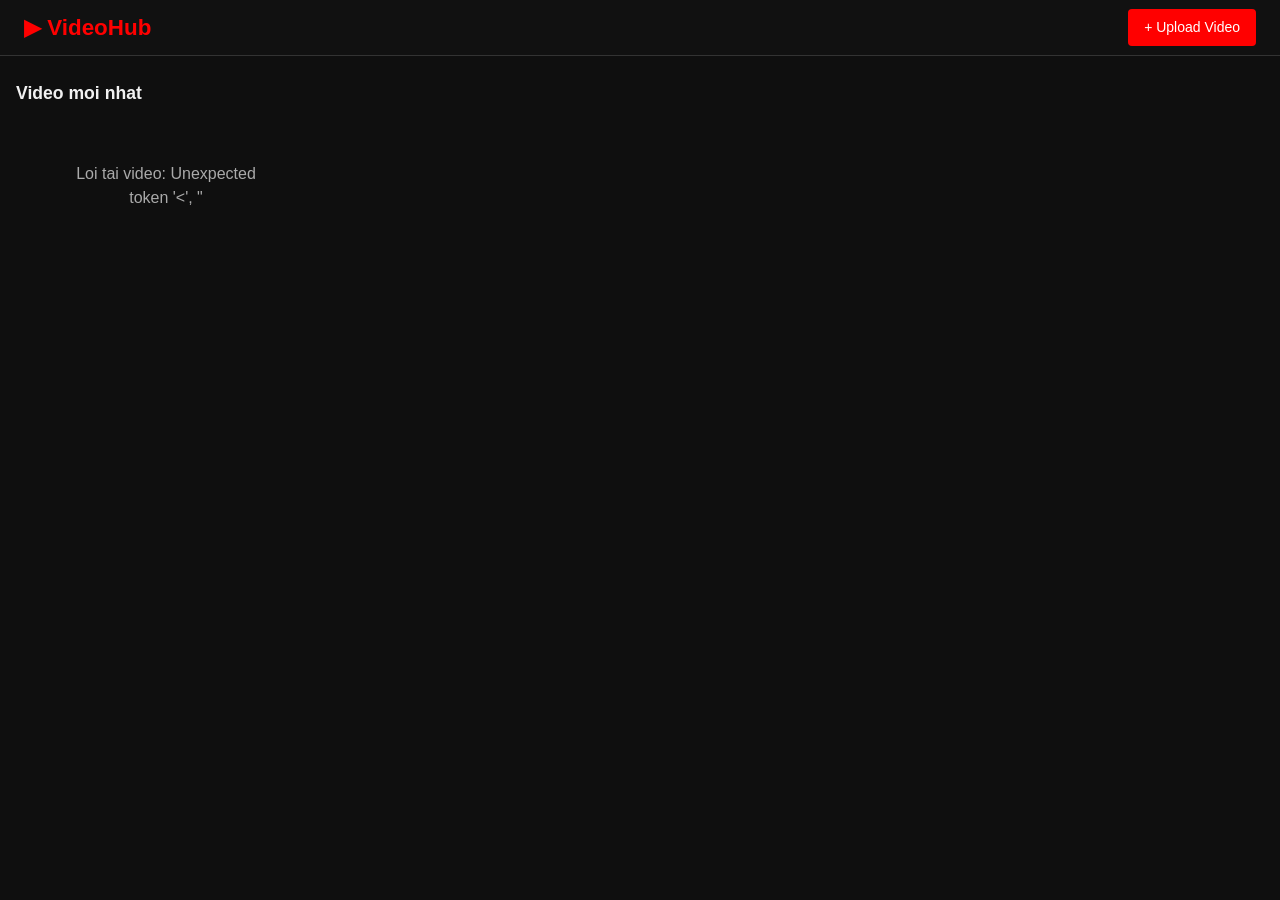
==== index.html @ e44a86b3 "Initial commit: YouTube-like Video Upload System" ====
<!DOCTYPE html>
<html lang='vi'>
<head>
  <meta charset='UTF-8'>
  <meta name='viewport' content='width=device-width, initial-scale=1.0'>
  <title>VideoHub</title>
  <link rel='stylesheet' href='frontend/css/style.css'>
</head>
<body>
  <nav class='navbar'>
    <a href='/' class='nav-brand'>&#9654; VideoHub</a>
    <div class='nav-right'>
      <a href='frontend/upload.html' class='btn btn-primary'>+ Upload Video</a>
    </div>
  </nav>
 
  <main class='container'>
    <h2 class='section-title'>Video moi nhat</h2>
    <div id='videoGrid' class='video-grid'>
      <p class='loading-text'>Dang tai danh sach video...</p>
    </div>
    <div id='pagination' class='pagination'></div>
  </main>
 
  <script>
    let currentPage = 1;
 
    function formatDuration(s) {
      if (!s) return '0:00';
      const m = Math.floor(s / 60), sec = s % 60;
      return m + ':' + String(sec).padStart(2, '0');
    }
    function timeAgo(dateStr) {
      const diff = (Date.now() - new Date(dateStr)) / 1000;
      if (diff < 60) return 'Vua xong';
      if (diff < 3600) return Math.floor(diff/60) + ' phut truoc';
      if (diff < 86400) return Math.floor(diff/3600) + ' gio truoc';
      return Math.floor(diff/86400) + ' ngay truoc';
    }
 
    async function loadVideos(page = 1) {
      try {
        const res = await fetch('/api/videos/list.php?page=' + page + '&limit=12');
        const data = await res.json();
        const grid = document.getElementById('videoGrid');
 
        if (!data.success || data.videos.length === 0) {
          grid.innerHTML = '<p class="empty-text">Chua co video nao. <a href="frontend/upload.html">Upload ngay!</a></p>';
          return;
        }
 
        grid.innerHTML = data.videos.map(v => `
          <div class='video-card' onclick="location.href='frontend/watch.html?id=${v.id}'">
            <div class='thumbnail-wrap'>
              <img src='${v.thumbnail_path ? '/' + v.thumbnail_path : ''}' 
                   onerror="this.parentElement.style.background='#333'" alt='${v.title}'>
              <span class='duration-badge'>${formatDuration(v.duration)}</span>
            </div>
            <div class='card-info'>
              <h3 class='card-title'>${v.title}</h3>
              <p class='card-meta'>${Number(v.views).toLocaleString()} luot xem &bull; ${timeAgo(v.created_at)}</p>
            </div>
          </div>
        `).join('');
 
        // Phan trang
        const pg = document.getElementById('pagination');
        pg.innerHTML = '';
        for (let i = 1; i <= data.total_pages; i++) {
          pg.innerHTML += `<button class='page-btn ${i===page?"active":""}' onclick='loadVideos(${i})'>${i}</button>`;
        }
        currentPage = page;
      } catch (err) {
        document.getElementById('videoGrid').innerHTML = '<p class="error-text">Loi tai video: ' + err.message + '</p>';
      }
    }
    loadVideos();
  </script>
</body>
</html>
---- frontend/css/style.css ----
/* File: frontend/css/style.css */
:root {
  --red:     #ff0000;
  --dark:    #0f0f0f;
  --surface: #1a1a1a;
  --card:    #212121;
  --text:    #f1f1f1;
  --muted:   #aaaaaa;
  --border:  #333;
}
* { box-sizing: border-box; margin: 0; padding: 0; }
body { background: var(--dark); color: var(--text); font-family: Arial, sans-serif; line-height: 1.5; }
a { color: inherit; text-decoration: none; }
 
/* Navbar */
.navbar { background: #111; border-bottom: 1px solid var(--border); padding: 0 24px;
          height: 56px; display: flex; align-items: center; justify-content: space-between;
          position: sticky; top: 0; z-index: 100; }
.nav-brand { font-size: 1.4rem; font-weight: 700; color: var(--red); }
 
/* Layout */
.container { max-width: 1280px; margin: 0 auto; padding: 24px 16px; }
.section-title { margin-bottom: 16px; font-size: 1.1rem; font-weight: 600; }
 
/* Buttons */
.btn { display: inline-block; padding: 8px 16px; border: none; border-radius: 4px;
       cursor: pointer; font-size: 14px; font-weight: 500; transition: opacity .2s; }
.btn:hover { opacity: .85; }
.btn-primary { background: var(--red); color: #fff; }
.btn-block { width: 100%; padding: 14px; font-size: 16px; margin-top: 16px; }
 
/* Video Grid */
.video-grid { display: grid; grid-template-columns: repeat(auto-fill, minmax(240px, 1fr)); gap: 16px; }
.video-card { background: var(--card); border-radius: 8px; overflow: hidden;
              cursor: pointer; transition: transform .2s; }
.video-card:hover { transform: translateY(-3px); }
.thumbnail-wrap { position: relative; aspect-ratio: 16/9; background: #333; overflow: hidden; }
.thumbnail-wrap img { width: 100%; height: 100%; object-fit: cover; }
.duration-badge { position: absolute; bottom: 6px; right: 6px; background: rgba(0,0,0,.85);
                  color: #fff; padding: 2px 6px; border-radius: 3px; font-size: 12px; }
.card-info { padding: 10px 12px; }
.card-title { font-size: 14px; font-weight: 600; margin-bottom: 4px;
              display: -webkit-box; -webkit-line-clamp: 2; -webkit-box-orient: vertical; overflow: hidden; }
.card-meta { color: var(--muted); font-size: 12px; }
 
/* Upload Form */
.drop-zone { border: 2px dashed var(--border); border-radius: 12px; padding: 48px 20px;
             text-align: center; cursor: pointer; transition: .2s; color: var(--muted); }
.drop-zone.drag-over { border-color: var(--red); background: rgba(255,0,0,.04); color: var(--text); }
.drop-icon { font-size: 3rem; margin-bottom: 12px; }
.drop-hint { font-size: 12px; margin-top: 8px; }
.link { color: var(--red); cursor: pointer; text-decoration: underline; }
.file-info { background: var(--surface); border: 1px solid var(--border); border-radius: 6px;
             padding: 10px 14px; margin-top: 12px; font-size: 14px; }
.form-group { margin-top: 14px; }
.form-group label { display: block; font-size: 13px; color: var(--muted); margin-bottom: 6px; }
.form-group input, .form-group textarea {
  width: 100%; padding: 10px 12px; background: var(--surface); color: var(--text);
  border: 1px solid var(--border); border-radius: 6px; font-size: 15px; font-family: inherit; }
.form-group textarea { resize: vertical; }
 
/* Progress Bar */
.progress-track { background: var(--surface); border-radius: 99px; height: 8px;
                  overflow: hidden; margin-top: 14px; border: 1px solid var(--border); }
.progress-fill { background: var(--red); height: 100%; width: 0; transition: width .3s ease; }
.progress-info { display: flex; gap: 16px; font-size: 13px; color: var(--muted); margin-top: 6px; }
 
/* Status Messages */
.status-msg { margin-top: 14px; padding: 12px 16px; border-radius: 6px; font-size: 14px; }
.status-success { background: #1b5e20; color: #a5d6a7; }
.status-error   { background: #b71c1c; color: #ffcdd2; }
.status-info    { background: #0d47a1; color: #90caf9; }
.status-msg a   { color: #fff; font-weight: bold; text-decoration: underline; }
 
/* Watch Page */
.watch-layout { display: grid; gap: 24px; }
.player-wrap { background: #000; border-radius: 8px; overflow: hidden; }
.player-wrap video { width: 100%; display: block; max-height: 70vh; }
.video-meta { margin-top: 16px; }
.video-title { font-size: 1.3rem; font-weight: 700; margin-bottom: 8px; }
.meta-row { color: var(--muted); font-size: 13px; display: flex; gap: 16px; margin-bottom: 12px; }
.video-desc { color: var(--muted); font-size: 14px; line-height: 1.6; }
 
/* Misc */
.loading-text, .empty-text, .error-text { color: var(--muted); padding: 40px; text-align: center; }
.pagination { display: flex; gap: 8px; margin-top: 24px; justify-content: center; flex-wrap: wrap; }
.page-btn { background: var(--card); color: var(--text); border: 1px solid var(--border);
            padding: 6px 12px; border-radius: 4px; cursor: pointer; }
.page-btn.active { background: var(--red); border-color: var(--red); }
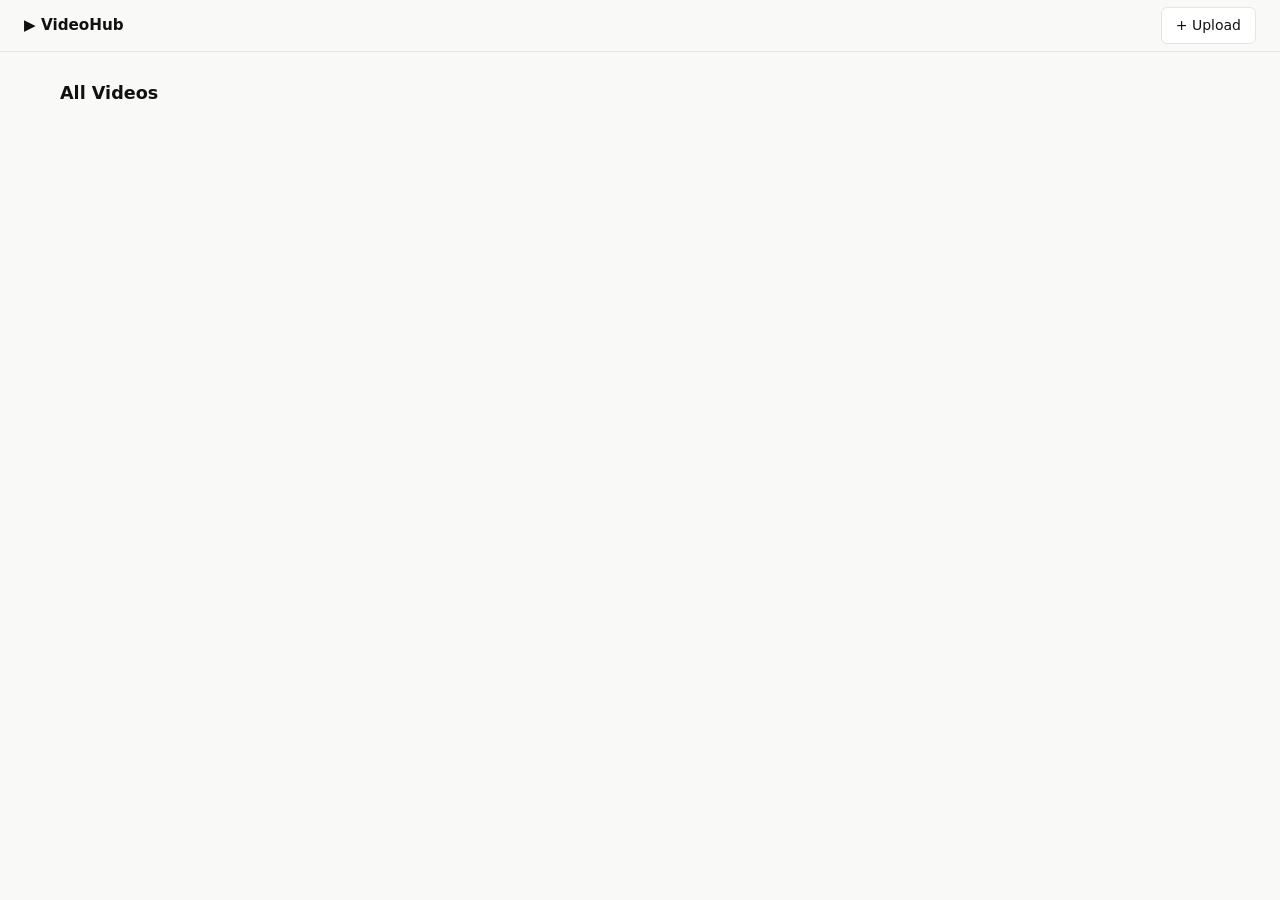
==== commit 80a9bee0: "Update index.html" ====
--- a/index.html
+++ b/index.html
@@ -1,80 +1,80 @@
 <!DOCTYPE html>
-<html lang='vi'>
+<html lang="en">
 <head>
-  <meta charset='UTF-8'>
-  <meta name='viewport' content='width=device-width, initial-scale=1.0'>
+  <meta charset="UTF-8">
+  <meta name="viewport" content="width=device-width, initial-scale=1.0">
   <title>VideoHub</title>
-  <link rel='stylesheet' href='frontend/css/style.css'>
+  <link rel="preconnect" href="https://fonts.googleapis.com">
+  <link href="https://fonts.googleapis.com/css2?family=DM+Sans:wght@400;500;600&display=swap" rel="stylesheet">
+  <link rel="stylesheet" href="frontend/css/app.css">
 </head>
 <body>
-  <nav class='navbar'>
-    <a href='/' class='nav-brand'>&#9654; VideoHub</a>
-    <div class='nav-right'>
-      <a href='frontend/upload.html' class='btn btn-primary'>+ Upload Video</a>
-    </div>
-  </nav>
- 
-  <main class='container'>
-    <h2 class='section-title'>Video moi nhat</h2>
-    <div id='videoGrid' class='video-grid'>
-      <p class='loading-text'>Dang tai danh sach video...</p>
-    </div>
-    <div id='pagination' class='pagination'></div>
-  </main>
- 
-  <script>
-    let currentPage = 1;
- 
-    function formatDuration(s) {
-      if (!s) return '0:00';
-      const m = Math.floor(s / 60), sec = s % 60;
-      return m + ':' + String(sec).padStart(2, '0');
-    }
-    function timeAgo(dateStr) {
-      const diff = (Date.now() - new Date(dateStr)) / 1000;
-      if (diff < 60) return 'Vua xong';
-      if (diff < 3600) return Math.floor(diff/60) + ' phut truoc';
-      if (diff < 86400) return Math.floor(diff/3600) + ' gio truoc';
-      return Math.floor(diff/86400) + ' ngay truoc';
-    }
- 
-    async function loadVideos(page = 1) {
-      try {
-        const res = await fetch('/api/videos/list.php?page=' + page + '&limit=12');
-        const data = await res.json();
-        const grid = document.getElementById('videoGrid');
- 
-        if (!data.success || data.videos.length === 0) {
-          grid.innerHTML = '<p class="empty-text">Chua co video nao. <a href="frontend/upload.html">Upload ngay!</a></p>';
-          return;
+
+<nav class="nav">
+  <a href="/videohub/" class="nav-logo">&#9654; VideoHub</a>
+  <a href="frontend/upload.html" class="btn">+ Upload</a>
+</nav>
+
+<main class="page">
+  <div class="page-header">
+    <h1 class="page-title">All Videos</h1>
+    <span id="count" class="page-count"></span>
+  </div>
+
+  <div id="grid" class="grid"></div>
+  <div id="pg" class="pagination"></div>
+</main>
+
+<script>
+const fmt = s => {
+  const m   = Math.floor((s || 0) / 60);
+  const sec = (s || 0) % 60;
+  return m + ":" + String(sec).padStart(2, "0");
+};
+
+const ago = d => {
+  const s = (Date.now() - new Date(d)) / 1000;
+  if (s < 60)    return "just now";
+  if (s < 3600)  return Math.floor(s / 60) + "m ago";
+  if (s < 86400) return Math.floor(s / 3600) + "h ago";
+  return Math.floor(s / 86400) + "d ago";
+};
+
+async function load(page = 1) {
+  const r = await fetch(`/videohub/api/videos/list.php?page=${page}&limit=12`);
+  const d = await r.json();
+
+  document.getElementById("count").textContent = d.total + " videos";
+  const g = document.getElementById("grid");
+
+  if (!d.videos?.length) {
+    g.innerHTML = '<p class="empty">No videos yet. <a href="frontend/upload.html">Upload one</a></p>';
+    return;
+  }
+
+  g.innerHTML = d.videos.map(v => `
+    <article class="card" onclick="location.href='frontend/watch.html?id=${v.id}'">
+      <div class="card-thumb">
+        ${v.thumb_path
+          ? `<img src="/videohub/${v.thumb_path}" alt="${v.title}" loading="lazy">`
+          : '<div class="thumb-empty"></div>'
         }
- 
-        grid.innerHTML = data.videos.map(v => `
-          <div class='video-card' onclick="location.href='frontend/watch.html?id=${v.id}'">
-            <div class='thumbnail-wrap'>
-              <img src='${v.thumbnail_path ? '/' + v.thumbnail_path : ''}' 
-                   onerror="this.parentElement.style.background='#333'" alt='${v.title}'>
-              <span class='duration-badge'>${formatDuration(v.duration)}</span>
-            </div>
-            <div class='card-info'>
-              <h3 class='card-title'>${v.title}</h3>
-              <p class='card-meta'>${Number(v.views).toLocaleString()} luot xem &bull; ${timeAgo(v.created_at)}</p>
-            </div>
-          </div>
-        `).join('');
- 
-        // Phan trang
-        const pg = document.getElementById('pagination');
-        pg.innerHTML = '';
-        for (let i = 1; i <= data.total_pages; i++) {
-          pg.innerHTML += `<button class='page-btn ${i===page?"active":""}' onclick='loadVideos(${i})'>${i}</button>`;
-        }
-        currentPage = page;
-      } catch (err) {
-        document.getElementById('videoGrid').innerHTML = '<p class="error-text">Loi tai video: ' + err.message + '</p>';
-      }
-    }
-    loadVideos();
-  </script>
+        <span class="badge">${fmt(v.duration)}</span>
+      </div>
+      <div class="card-body">
+        <p class="card-title">${v.title}</p>
+        <p class="card-meta">${Number(v.views).toLocaleString()} views &bull; ${ago(v.created_at)}</p>
+      </div>
+    </article>
+  `).join("");
+
+  const pg = document.getElementById("pg");
+  pg.innerHTML = [...Array(d.pages)].map((_, i) =>
+    `<button class="pg-btn${i + 1 === page ? " active" : ""}" onclick="load(${i + 1})">${i + 1}</button>`
+  ).join("");
+}
+
+load();
+</script>
 </body>
 </html>
--- a/frontend/css/app.css
+++ b/frontend/css/app.css
@@ -0,0 +1,483 @@
+/* ==========================================================================
+   1. CSS VARIABLES & RESET
+   ========================================================================== */
+:root {
+  --bg:      #f9f9f8;
+  --surface: #ffffff;
+  --border:  #e5e5e3;
+  --text:    #111110;
+  --muted:   #88887f;
+  --accent:  #111110;
+  --ok:      #1a7f4b;  
+  --ok-bg:   #f0faf5;  
+  --ok-bd:   #a8d5bc;
+  --err:     #c82b2b;  
+  --err-bg:  #fff5f5;  
+  --err-bd:  #f5b8b8;
+  --info:    #0055cc;
+  --r:       6px;
+}
+
+*, *::before, *::after { 
+  box-sizing: border-box; 
+  margin: 0; 
+  padding: 0; 
+}
+
+body { 
+  background: var(--bg); 
+  color: var(--text);
+  font-family: system-ui, -apple-system, sans-serif;
+  line-height: 1.55; 
+  -webkit-font-smoothing: antialiased; 
+}
+
+a { 
+  color: inherit; 
+  text-decoration: none; 
+}
+
+img { 
+  display: block; 
+  width: 100%; 
+}
+
+/* ==========================================================================
+   2. NAVIGATION BAR
+   ========================================================================== */
+.nav {
+  position: sticky; 
+  top: 0; 
+  z-index: 100;
+  background: rgba(249, 249, 248, 0.9); 
+  backdrop-filter: blur(12px);
+  border-bottom: 1px solid var(--border);
+  height: 52px; 
+  padding: 0 24px;
+  display: flex; 
+  align-items: center; 
+  justify-content: space-between;
+}
+
+.nav-logo { 
+  font-weight: 700; 
+  font-size: .95rem; 
+}
+
+.nav-back { 
+  font-size: .85rem; 
+  color: var(--muted); 
+}
+
+.nav-back:hover { 
+  color: var(--text); 
+}
+
+/* ==========================================================================
+   3. PAGE LAYOUT & BUTTONS
+   ========================================================================== */
+.page { 
+  max-width: 1200px; 
+  margin: 0 auto; 
+  padding: 28px 20px 80px; 
+}
+
+.page-header { 
+  display: flex; 
+  align-items: baseline; 
+  gap: 10px; 
+  margin-bottom: 20px; 
+}
+
+.page-title { 
+  font-size: 1.1rem; 
+  font-weight: 700; 
+}
+
+.page-count { 
+  font-size: .8rem; 
+  color: var(--muted); 
+}
+
+.btn { 
+  display: inline-flex; 
+  align-items: center; 
+  gap: 6px;
+  padding: 7px 14px; 
+  border: 1px solid var(--border);
+  background: var(--surface); 
+  color: var(--text);
+  font-family: inherit; 
+  font-size: .875rem; 
+  font-weight: 500;
+  border-radius: var(--r); 
+  cursor: pointer; 
+  transition: background .12s; 
+}
+
+.btn:hover { 
+  background: #f0f0ef; 
+}
+
+.btn-full { 
+  width: 100%; 
+  justify-content: center; 
+  padding: 10px; 
+  margin-top: 14px; 
+}
+
+/* ==========================================================================
+   4. VIDEO GRID & CARDS
+   ========================================================================== */
+.grid { 
+  display: grid;
+  grid-template-columns: repeat(auto-fill, minmax(200px, 1fr)); 
+  gap: 14px; 
+}
+
+.card { 
+  background: var(--surface); 
+  border: 1px solid var(--border);
+  border-radius: var(--r); 
+  overflow: hidden; 
+  cursor: pointer;
+  transition: border-color .15s, transform .15s; 
+}
+
+.card:hover { 
+  border-color: #c0c0bc; 
+  transform: translateY(-2px); 
+}
+
+.card-thumb { 
+  position: relative; 
+  aspect-ratio: 16/9; 
+  background: #efefed; 
+}
+
+.card-thumb img { 
+  width: 100%; 
+  height: 100%; 
+  object-fit: cover; 
+}
+
+.thumb-empty { 
+  width: 100%; 
+  height: 100%; 
+  background: #e8e8e5; 
+}
+
+.badge { 
+  position: absolute; 
+  bottom: 5px; 
+  right: 5px;
+  background: rgba(0, 0, 0, 0.65); 
+  color: #fff;
+  font-size: 11px; 
+  padding: 2px 6px; 
+  border-radius: 3px; 
+}
+
+.card-body { 
+  padding: 9px 12px 12px; 
+}
+
+.card-title { 
+  font-size: .875rem; 
+  font-weight: 500; 
+  line-height: 1.4;
+  display: -webkit-box; 
+  -webkit-line-clamp: 2;
+  -webkit-box-orient: vertical; 
+  overflow: hidden; 
+}
+
+.card-meta { 
+  margin-top: 4px; 
+  font-size: .76rem; 
+  color: var(--muted); 
+}
+
+/* ==========================================================================
+   5. WATCH PAGE
+   ========================================================================== */
+.watch-page { 
+  max-width: 860px; 
+}
+
+.player-wrap { 
+  background: #000; 
+  border-radius: var(--r);
+  overflow: hidden; 
+  border: 1px solid var(--border); 
+}
+
+.player-wrap video { 
+  width: 100%; 
+  display: block; 
+  max-height: 70vh; 
+}
+
+.video-info { 
+  margin-top: 18px; 
+}
+
+.watch-title { 
+  font-size: 1.25rem; 
+  font-weight: 700; 
+  margin-bottom: 6px; 
+}
+
+.watch-meta-row {
+  display: flex;
+  align-items: center;
+  gap: 10px;
+  margin-bottom: 12px;
+}
+
+.watch-meta { 
+  font-size: .8rem; 
+  color: var(--muted); 
+  margin-bottom: 0; 
+}
+
+.native-tag {
+  font-size: 11px;
+  color: var(--muted);
+  border: 1px solid var(--border);
+  padding: 1px 6px;
+  border-radius: 3px;
+  margin-left: 8px;
+}
+
+.watch-desc { 
+  font-size: .88rem; 
+  color: var(--muted); 
+  line-height: 1.7; 
+}
+
+.quality-bar { 
+  background: #111; 
+  padding: 8px 12px; 
+  display: flex; 
+  align-items: center; 
+  gap: 6px; 
+  flex-wrap: wrap; 
+} 
+
+.q-label { 
+  font-size: .74rem; 
+  color: #9CA3AF; 
+  margin-right: 4px; 
+} 
+
+.q-btn { 
+  padding: 4px 12px; 
+  font-size: .76rem; 
+  font-family: inherit; 
+  font-weight: 500; 
+  border: 1px solid #374151; 
+  border-radius: 4px; 
+  background: transparent; 
+  color: #D1D5DB; 
+  cursor: pointer; 
+  transition: all .2s; 
+} 
+
+.q-btn:hover:not(.active) { 
+  background: #1F2937; 
+  color: #F9FAFB; 
+} 
+
+.q-btn.active { 
+  background: #2563EB; 
+  border-color: #2563EB; 
+  color: #fff; 
+}
+
+/* ==========================================================================
+   6. UPLOAD FORM
+   ========================================================================== */
+.drop-zone { 
+  border: 1.5px dashed var(--border); 
+  border-radius: var(--r);
+  padding: 40px 20px; 
+  text-align: center; 
+  cursor: pointer;
+  color: var(--muted); 
+  transition: border-color .15s, background .15s; 
+}
+
+.drop-zone.over { 
+  border-color: #888; 
+  background: #f4f4f2; 
+}
+
+.drop-zone p { 
+  font-size: .88rem; 
+  line-height: 1.7; 
+}
+
+.hint { 
+  font-size: .76rem; 
+  color: #b0b0aa; 
+  margin-top: 5px; 
+}
+
+.link { 
+  color: var(--info); 
+  cursor: pointer; 
+}
+
+.file-info { 
+  border: 1px solid var(--border); 
+  border-radius: var(--r);
+  padding: 9px 14px; 
+  font-size: .84rem; 
+  margin-top: 10px; 
+}
+
+.field { 
+  margin-top: 12px; 
+}
+
+.field label { 
+  display: block; 
+  font-size: .74rem; 
+  font-weight: 600;
+  color: var(--muted); 
+  text-transform: uppercase;
+  letter-spacing: .06em; 
+  margin-bottom: 5px; 
+}
+
+.field input, .field textarea {
+  width: 100%; 
+  padding: 8px 12px; 
+  border: 1px solid var(--border);
+  border-radius: var(--r); 
+  background: var(--surface); 
+  color: var(--text);
+  font-family: inherit; 
+  font-size: .88rem; 
+  outline: none;
+  transition: border-color .15s; 
+}
+
+.field input:focus, .field textarea:focus { 
+  border-color: #999; 
+}
+
+.field textarea { 
+  resize: vertical; 
+}
+
+/* Progress Bar */
+.prog-bar { 
+  height: 3px; 
+  background: var(--border);
+  border-radius: 99px; 
+  overflow: hidden; 
+  margin-top: 14px; 
+}
+
+.prog-fill { 
+  height: 100%; 
+  background: var(--accent); 
+  width: 0; 
+  transition: width .25s linear; 
+}
+
+.prog-meta { 
+  display: flex; 
+  gap: 18px; 
+  margin-top: 6px;
+  font-size: .76rem; 
+  color: var(--muted); 
+}
+
+/* Messages */
+.msg { 
+  margin-top: 12px; 
+  padding: 10px 14px; 
+  border-radius: var(--r);
+  font-size: .875rem; 
+  border: 1px solid var(--border); 
+}
+
+.msg a { 
+  color: var(--info); 
+  font-weight: 500; 
+}
+
+.msg-ok { 
+  border-color: var(--ok-bd); 
+  background: var(--ok-bg); 
+  color: var(--ok); 
+}
+
+.msg-err { 
+  border-color: var(--err-bd); 
+  background: var(--err-bg); 
+  color: var(--err); 
+}
+
+/* ==========================================================================
+   7. MISC & PAGINATION
+   ========================================================================== */
+.empty { 
+  grid-column: 1/-1; 
+  padding: 60px; 
+  text-align: center;
+  color: var(--muted); 
+  font-size: .88rem; 
+  line-height: 1.9; 
+}
+
+.empty a { 
+  color: var(--info); 
+}
+
+.pagination { 
+  display: flex; 
+  gap: 5px; 
+  margin-top: 28px; 
+  flex-wrap: wrap; 
+}
+
+.pg-btn { 
+  padding: 5px 11px; 
+  font-family: inherit; 
+  font-size: .8rem;
+  border: 1px solid var(--border); 
+  border-radius: var(--r);
+  background: var(--surface); 
+  cursor: pointer; 
+  transition: background .12s; 
+}
+
+.pg-btn:hover:not(.active) { 
+  background: #f0f0ef; 
+}
+
+.pg-btn.active { 
+  background: #111; 
+  color: #fff; 
+  border-color: #111; 
+}
+
+/* ==========================================================================
+   8. RESPONSIVE
+   ========================================================================== */
+@media (max-width: 600px) {
+  .page { 
+    padding: 18px 12px 60px; 
+  }
+  .nav { 
+    padding: 0 12px; 
+  }
+  .grid { 
+    grid-template-columns: repeat(auto-fill, minmax(150px, 1fr)); 
+    gap: 10px; 
+  }
+}
